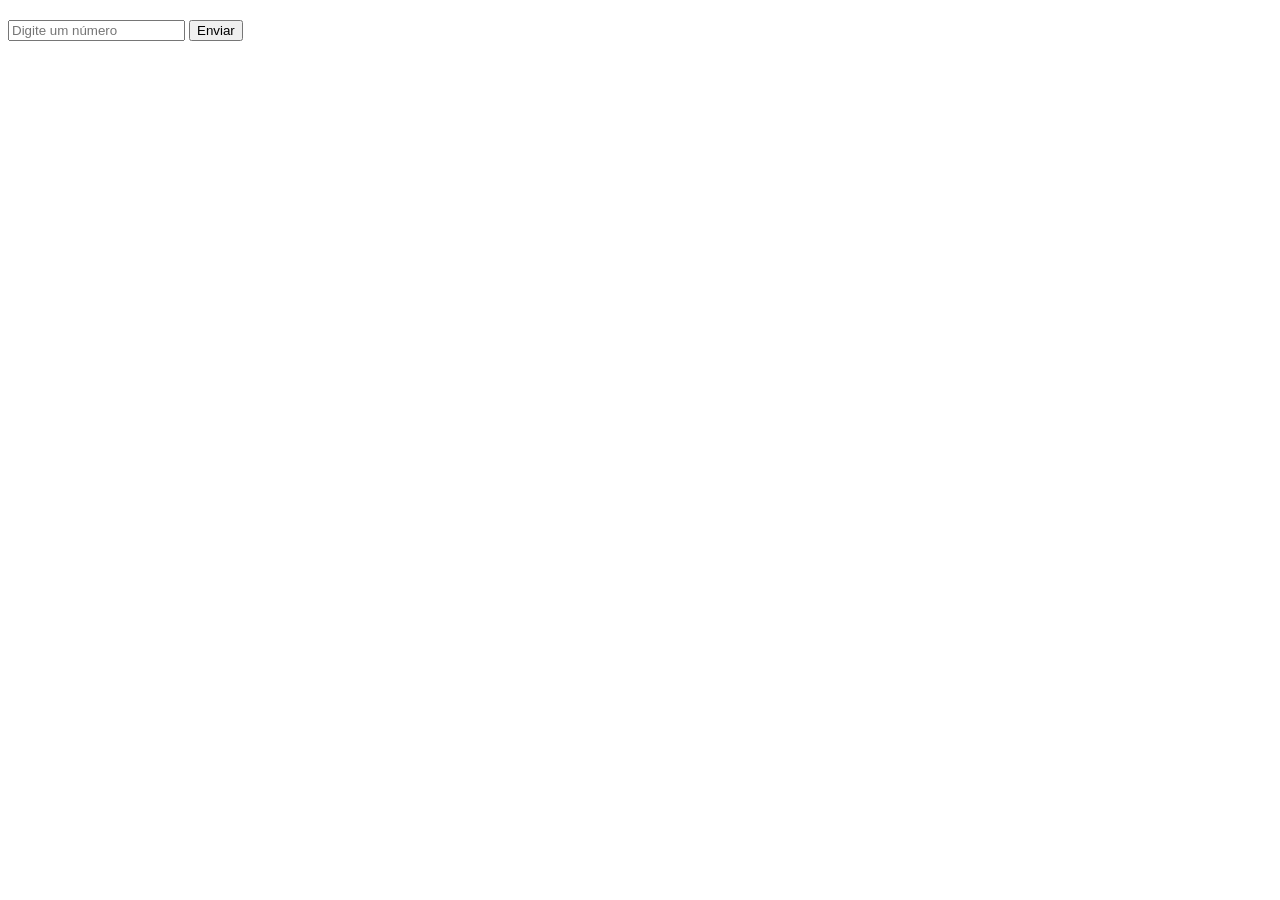
==== Script/index.html @ def1d4cf "Implements teste Scripts" ====
<!DOCTYPE html>
<html>
    <head>
        <title>Exemplo com Script</title>
    </head>
<body>

<h2 id="demo"></h2>

<form id="formulario">
    <input type="number" placeholder="Digite um número" id="number"> 
    <input type="submit" value="Enviar">
</form>

<script>
var a = 0;
//var input = document.querySelector("#number");
//a = input.value;
//let data_hora = new Date();
//let hora = data_hora.getHours();

var form = document.getElementById('formulario');
a = document.getElementById('number');

form.addEventListener('submit', function(e) {
    // alerta o valor do campo
    alert(a.value);
    // VERIFICA SE É PAR
    if(a.value%2==0){
    document.getElementById("demo").innerHTML = 'PAR';
    }
    else{
    document.getElementById("demo").innerHTML = 'IMPAR';
    }
    // impede o envio do form
    e.preventDefault();
});


</script> 
</body>
</html>
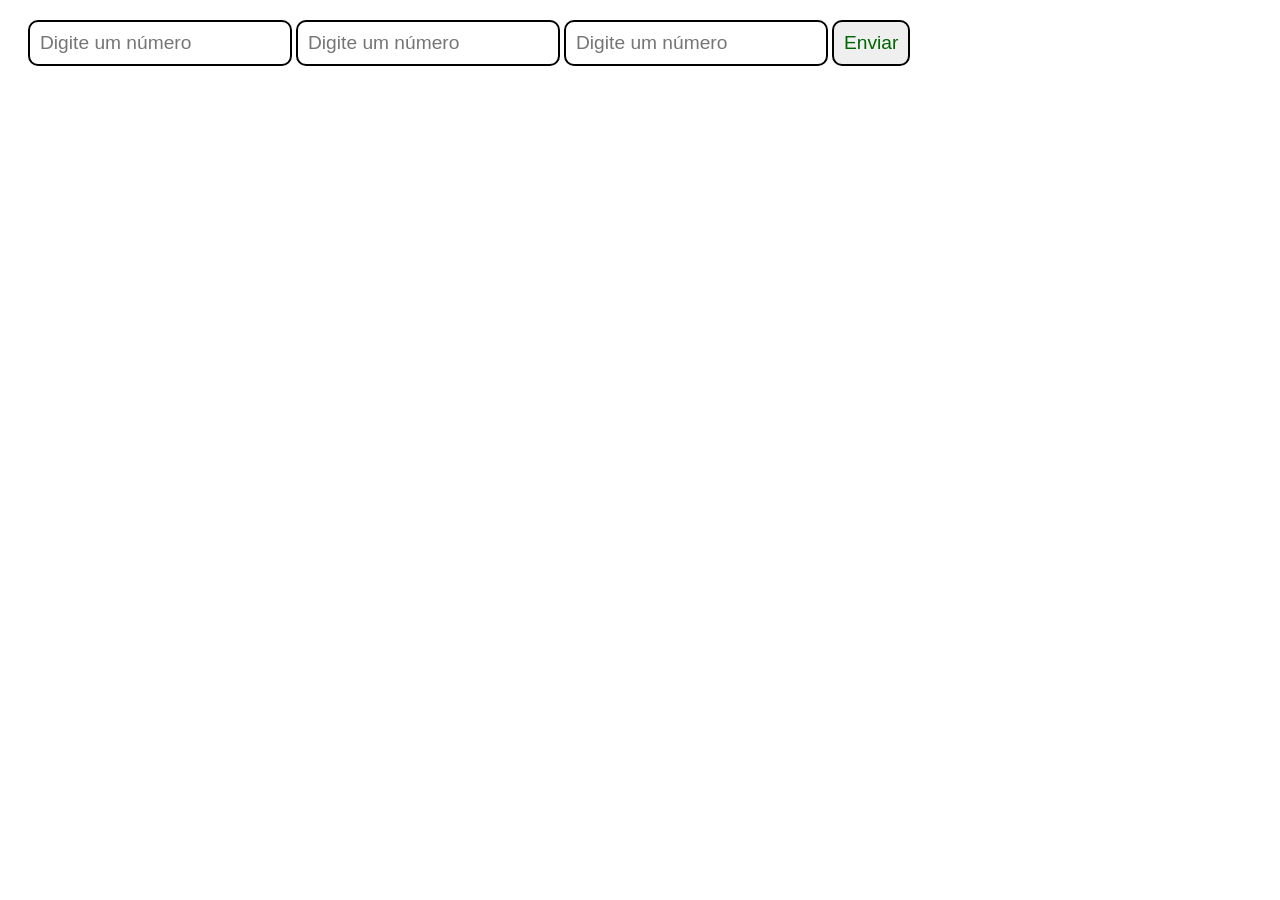
==== commit a4c737b6: "Implement input exercicio" ====
--- a/Script/index.html
+++ b/Script/index.html
@@ -2,41 +2,37 @@
 <html>
     <head>
         <title>Exemplo com Script</title>
+        <link href="./style.css" rel="stylesheet">
     </head>
 <body>
 
-<h2 id="demo"></h2>
 
 <form id="formulario">
-    <input type="number" placeholder="Digite um número" id="number"> 
+    <h2 id="demo"></h2>
+    <input type="number" placeholder="Digite um número" id="number1"> 
+    <input type="number" placeholder="Digite um número" id="number2"> 
+    <input type="number" placeholder="Digite um número" id="number3"> 
     <input type="submit" value="Enviar">
 </form>
 
 <script>
-var a = 0;
-//var input = document.querySelector("#number");
-//a = input.value;
-//let data_hora = new Date();
-//let hora = data_hora.getHours();
 
 var form = document.getElementById('formulario');
-a = document.getElementById('number');
+let N1 = document.getElementById('number1');
+let N2 = document.getElementById('number2');
+let N3 = document.getElementById('number3');
 
 form.addEventListener('submit', function(e) {
-    // alerta o valor do campo
-    alert(a.value);
     // VERIFICA SE É PAR
-    if(a.value%2==0){
-    document.getElementById("demo").innerHTML = 'PAR';
-    }
+    //if(a.value%2==0){
+    document.getElementById("demo").innerHTML = 'Maior='+N1.value+' Meio='+N2.value+' Menor='+N3.value;
+   /* }
     else{
     document.getElementById("demo").innerHTML = 'IMPAR';
-    }
+    }*/
     // impede o envio do form
     e.preventDefault();
 });
-
-
 </script> 
 </body>
 </html>
--- a/Script/style.css
+++ b/Script/style.css
@@ -0,0 +1,18 @@
+h2 {
+    color:cadetblue;
+    font-size: larger;
+    margin: 5px;
+  }
+input{
+  color: darkgreen;
+  font-size: larger;
+  padding: 10px;
+  border-color: black;
+  border-width: 2px;
+  border-style: solid;
+  border-radius: 10px; /* 50px para arredondar as bordas
+                         50% para deixar em formato circular */
+}
+form{
+  margin: 20px;
+}
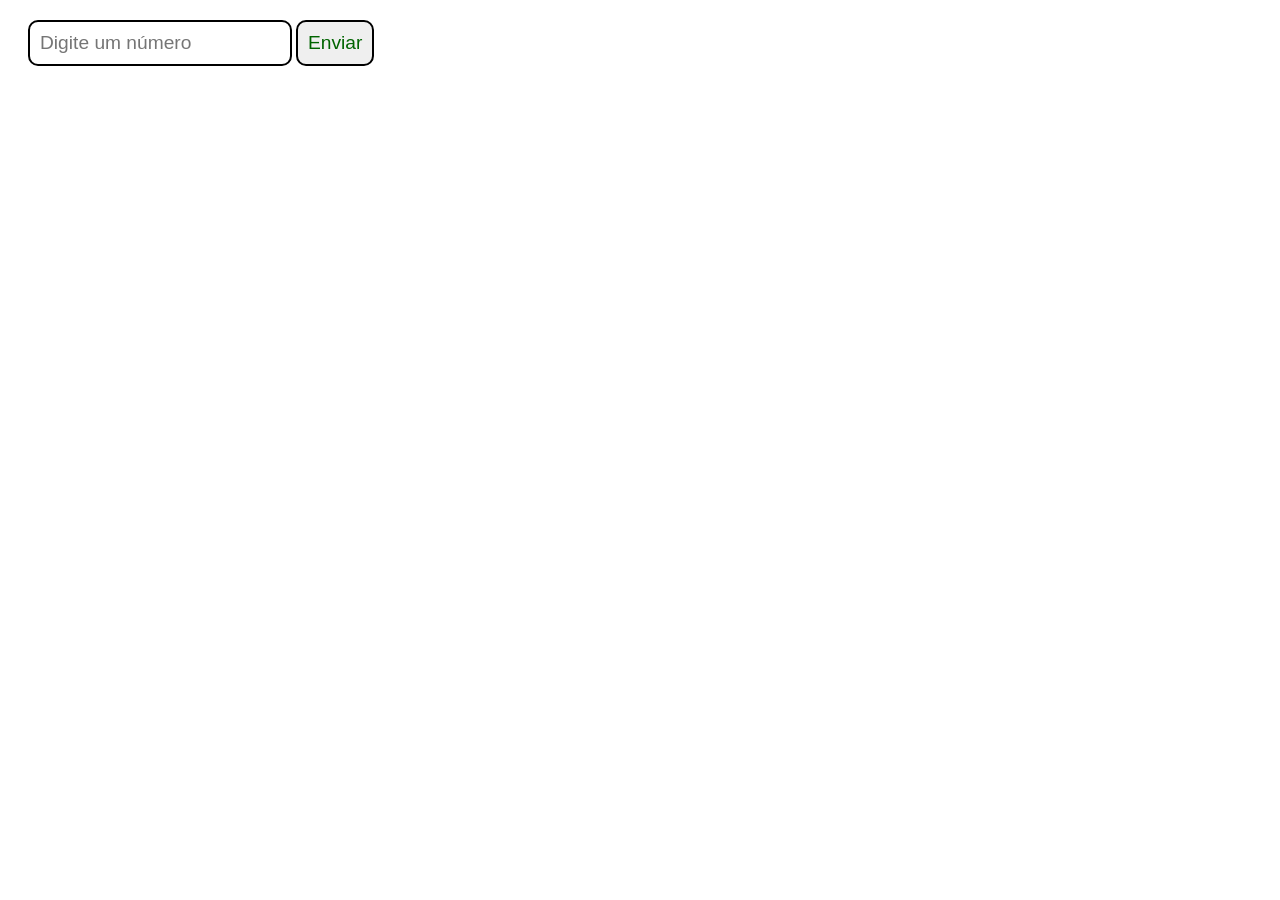
==== commit d70fee53: "Implements exec2" ====
--- a/Script/index.html
+++ b/Script/index.html
@@ -9,27 +9,23 @@
 
 <form id="formulario">
     <h2 id="demo"></h2>
-    <input type="number" placeholder="Digite um número" id="number1"> 
-    <input type="number" placeholder="Digite um número" id="number2"> 
-    <input type="number" placeholder="Digite um número" id="number3"> 
+    <input type="number" placeholder="Digite um número" id="number"> 
     <input type="submit" value="Enviar">
 </form>
 
 <script>
-
+var a = 0;
 var form = document.getElementById('formulario');
-let N1 = document.getElementById('number1');
-let N2 = document.getElementById('number2');
-let N3 = document.getElementById('number3');
+a = document.getElementById('number');
 
 form.addEventListener('submit', function(e) {
     // VERIFICA SE É PAR
-    //if(a.value%2==0){
-    document.getElementById("demo").innerHTML = 'Maior='+N1.value+' Meio='+N2.value+' Menor='+N3.value;
-   /* }
+    if(a.value%2==0){
+    document.getElementById("demo").innerHTML = 'PAR';
+    }
     else{
     document.getElementById("demo").innerHTML = 'IMPAR';
-    }*/
+    }
     // impede o envio do form
     e.preventDefault();
 });
